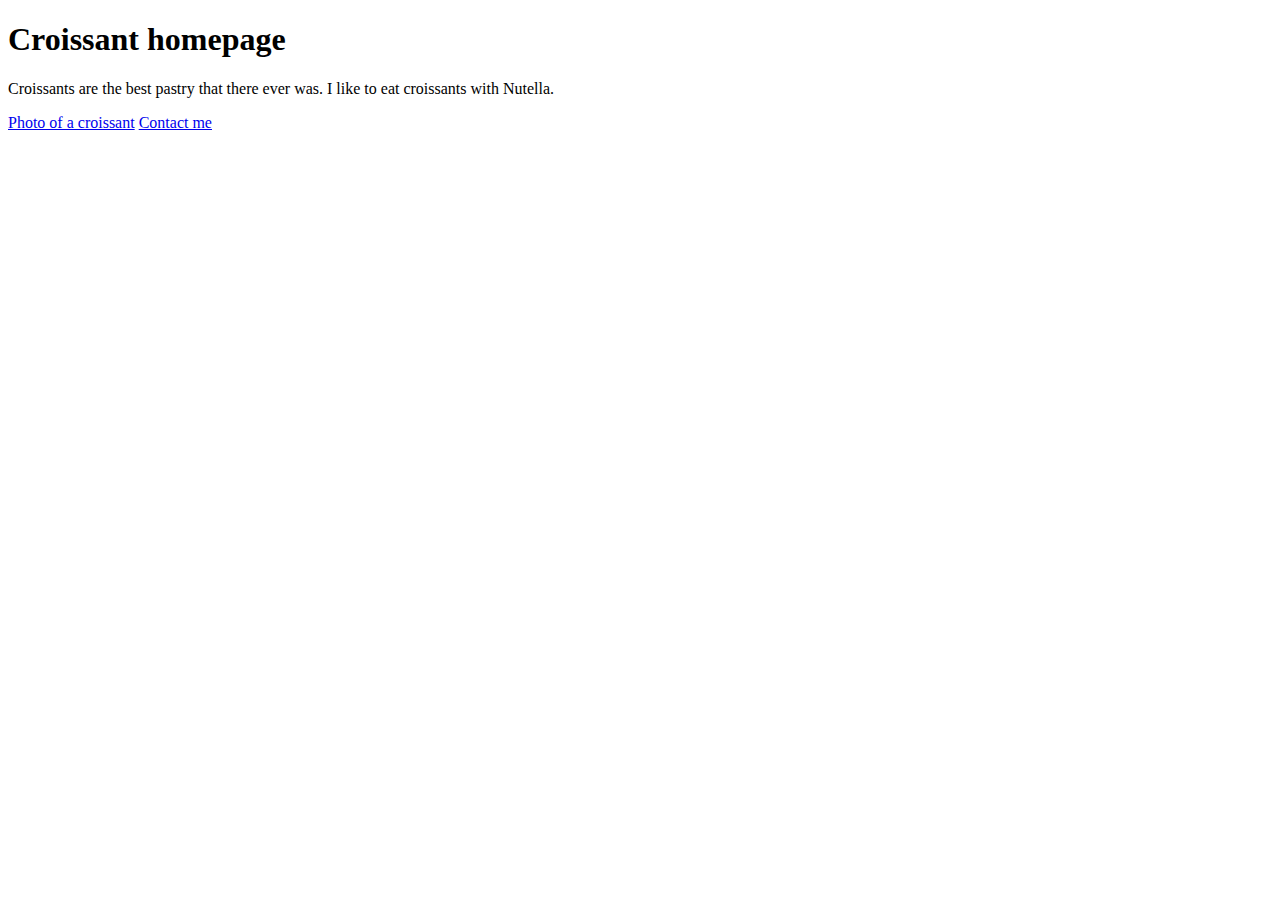
==== index.html @ 1dfe1f76 "Set up page structure" ====
<!DOCTYPE html>
<html lang="en">
<head>
    <meta charset="UTF-8">
    <meta http-equiv="X-UA-Compatible" content="IE=edge">
    <meta name="viewport" content="width=device-width, initial-scale=1.0">
    <title>Document</title>
</head>
<body>
    <h1>Croissant homepage</h1>
    <p>Croissants are the best pastry that there ever was. I like to eat croissants with Nutella.</p>
    <a href="/photo.html">Photo of a croissant</a>
    <a href="/contact.html">Contact me</a>
</body>
</html>
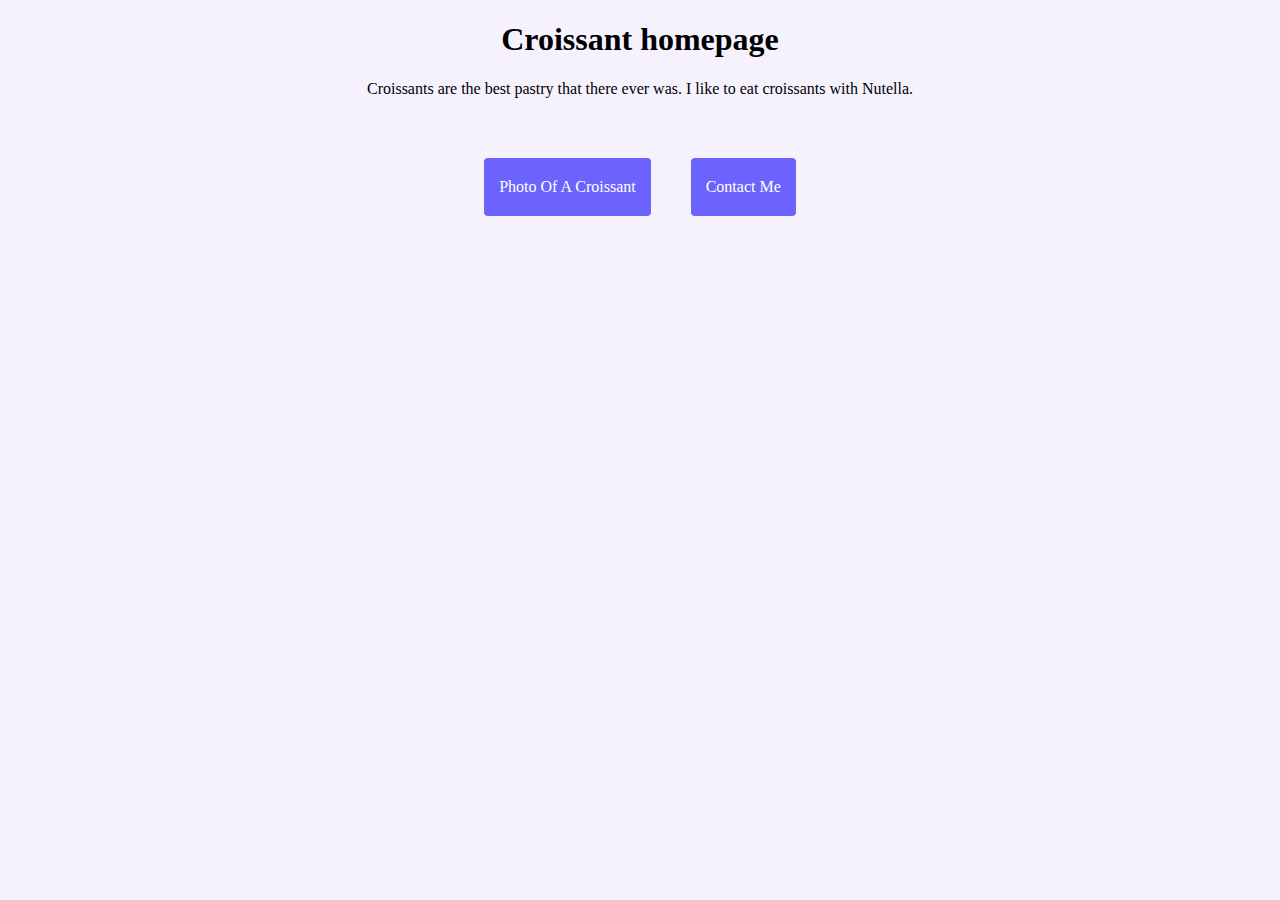
==== commit 5b47cb38: "Styled website" ====
--- a/index.html
+++ b/index.html
@@ -5,11 +5,14 @@
     <meta http-equiv="X-UA-Compatible" content="IE=edge">
     <meta name="viewport" content="width=device-width, initial-scale=1.0">
     <title>Document</title>
+    <link rel="stylesheet" href="/src/style.css" />
 </head>
 <body>
     <h1>Croissant homepage</h1>
     <p>Croissants are the best pastry that there ever was. I like to eat croissants with Nutella.</p>
+    <div class="navigation-links">
     <a href="/photo.html">Photo of a croissant</a>
     <a href="/contact.html">Contact me</a>
+    </div>
 </body>
 </html>--- a/src/style.css
+++ b/src/style.css
@@ -0,0 +1,40 @@
+:root {
+  --primary-color: #6c63ff;
+  --secondary-color: #f5f2fe;
+  --box-shadow: 0 5px 10px rgba(0, 0, 0, 0.3);
+}
+
+h1{
+    text-align:center;
+}
+
+p{
+    text-align:center;
+}
+
+img{
+    display:block;
+    margin: 0 auto;
+
+}
+
+body{
+    background: var(--secondary-color);
+}
+
+.navigation-links {
+  display: flex;
+  margin-top: 40px;
+  justify-content: center;
+}
+
+.navigation-links a {
+  margin: 20px;
+  border-radius: 4px;
+  padding: 20px 15px;
+  text-decoration: none;
+  text-transform: capitalize;
+  background: var(--primary-color);
+  color: white;
+}
+
